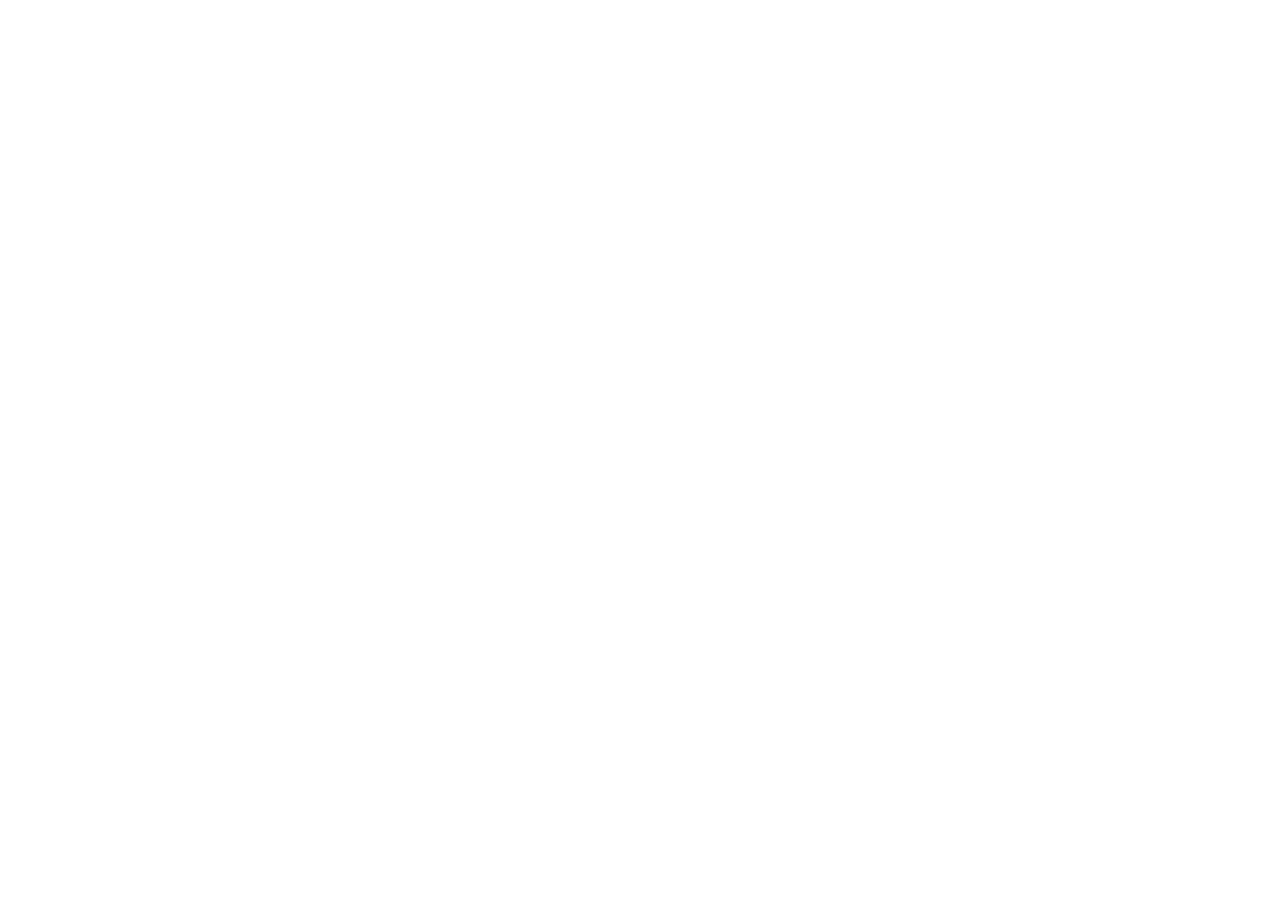
==== notuber/index.html @ 9303464c "fixed popup window differences" ====
<!DOCTYPE html>

<html>

  <head>
    <title>Notuber</title>
    <meta name="viewport" content="initial-scale=1.0, user-scalable=no" />
    <!--<script src="https://maps.google.com/maps/api/js?sensor=true&libraries=geometry"></script>-->

    <script src= "https://maps.google.com/maps/api/js?key=AIzaSyCFiURaTLvrzCY_LHmh4nGD4BmaejDghps
&libraries=geometry"> </script>
    <link rel="stylesheet" href="index.css" />


    <script>
      var myLat = 0;
      var myLng = 0;
      var nearestPassenger = 1000000000;
      var nearestCar = 10000000000;
      var my_username = "PMd9oUCZoM";//KiztarwO7h
      var my_type;
      var others_type;
      var others_icon;
      var image_type;
      var image_other;

      var me = new google.maps.LatLng(myLat, myLng);
      var myOptions = {
      zoom: 16, // The larger the zoom number, the bigger the zoom
      center: me,
      mapTypeId: google.maps.MapTypeId.ROADMAP
      };
      var map;
      var marker;
      var infowindow = new google.maps.InfoWindow();
      var request = new XMLHttpRequest();

      function init() {
      map = new google.maps.Map(document.getElementById("map_canvas"), myOptions);
      getMyLocation();
      }
      function getMyLocation() {
      if (navigator.geolocation) { 
      navigator.geolocation.getCurrentPosition(function(position) {
      myLat = position.coords.latitude;
      myLng = position.coords.longitude;
      get_other_locations();
    });
  }
  else {
    alert("Geolocation is not supported by your web browser.  What a shame!");
  }
}
function get_other_locations(){

      request.open("POST", "https://jordan-marsh.herokuapp.com/rides", true);
      request.setRequestHeader("Content-type", "application/x-www-form-urlencoded");

      request.onreadystatechange = function() {
      if (request.readyState == 4 && request.status == 200) {
        data = JSON.parse(request.responseText);
        console.log(data);
        if(data.hasOwnProperty('passengers'))
        {
         my_type = "vehicle";
         others_type = "passengers";
         image_type = "car";
         image_other = "Ash.png";
        }
        
        if (data.hasOwnProperty('vehicles'))
        {
          my_type = "passengers";
          others_type = "vehicle";
          image_type = "AshKetchum";
          image_other = "car.png";
        }
        renderMap(my_type);
        place_icons(data, my_type);
      }
    }
    request.send("username=" + my_username + "&lat=" + myLat + "&lng=" + myLng);
}



function place_icons(data, my_type){
  // IF I AM A PASSENGER
       if (my_type == "passengers")
       {
      for (i = 0; i < data.vehicles.length; i++){
      username = data.vehicles[i].username;
      var car_Position = {lat: data.vehicles[i].lat, lng: data.vehicles[i].lng }
     
      var image = {
      url : "car.png", 
    };

    miles = google.maps.geometry.spherical.computeDistanceBetween(new google.maps.LatLng(data.vehicles[i].lat, data.vehicles[i].lng), new google.maps.LatLng(myLat,myLng)) * 0.00062137;

     if (nearestCar > miles)
    nearestCar = miles;
    new google.maps.LatLng(myLat, myLng)

    passenger_marker = new google.maps.Marker({
    position: car_Position,
    title: username,
    icon: image,
    distance: miles
     });
    passenger_marker.setMap(map);
    google.maps.event.addListener(passenger_marker, 'click', function() {
    infowindow.setContent(this.title +"'s distance to nearest car is " + this.distance + " miles");
    infowindow.open(map, this);
    });
    //infowindow.setContent(marker.title + nearestPassenger);
       };
    }

      // IF I AM A DRIVER
       if (my_type == "vehicle")
       {
      for (i = 0; i < data.passengers.length; i++){
      username = data.passengers[i].username;
      var passenger_Position = {lat: data.passengers[i].lat, lng: data.passengers[i].lng }
      var image = {
      url : "Ash.png", 
      scaledSize: new google.maps.Size(50,100)
    };

    miles = google.maps.geometry.spherical.computeDistanceBetween(new google.maps.LatLng(data.passengers[i].lat, data.passengers[i].lng), new google.maps.LatLng(myLat,myLng)) * 0.00062137;
    if (nearestPassenger > miles)
    nearestPassenger = miles;
    new google.maps.LatLng(myLat, myLng)
    passenger_marker = new google.maps.Marker({
    position: passenger_Position,
    title: username,
    icon: image,
    distance: miles
  });
    passenger_marker.setMap(map);
    
    google.maps.event.addListener(passenger_marker, 'click', function() {
      console.log(others_type);
    infowindow.setContent(this.title +"'s distance to nearest " + my_type + " is " + this.distance + " miles");
    infowindow.open(map, this);
   });
    //infowindow.setContent(marker.title + nearestPassenger);
       };
       
       }     
}



function renderMap(my_type) {
  me = new google.maps.LatLng(myLat, myLng);
  // Update map and go there...
  map.panTo(me);
  //Create a marker
  if (my_type == "vehicle")
  {
    var image = {
    url : "car.png"
  }
  }
  if (my_type == "passengers")
  {
     var image = {
    url : "Ash.png",
    scaledSize: new google.maps.Size(50,100)
  }
  }
    marker = new google.maps.Marker({
    position: me,
    title: my_username + "'s distance to nearest " + others_type + " is: ",
    icon: image
  });
  marker.setMap(map);
    
  // Open info window on click of marker
  google.maps.event.addListener(marker, 'click', function() {
    infowindow.setContent(marker.title + nearestPassenger + " miles");
    infowindow.open(map, marker);
  });
}
    </script>
  </head>
  
  <body onload="init()" >
    <div id="map_canvas"></div>
  </body>
</html>

<!--<!doctype html>
<html>
<head>
<title>Where In The World?</title>
<script>
  var request = new XMLHttpRequest();
  var request2 = new XMLHttpRequest();
  navigator.geolocation.getCurrentPosition(gotLocation);
  function gotLocation(position) {
        var myLat = position.coords.latitude;
        var myLng = position.coords.longitude;
        outputElem = document.getElementById("location");
        outputElem.innerHTML = "<h2>You are at " + myLat + ", " + myLng + "</h2>";
        console.log("HERE");
        request2.open("POST", "https://jordan-marsh.herokuapp.com/rides", true);
        console.log("Got the data back a second time!");
        data = request2.responseText;
        console.log(data.vehicles);
  }
  function getLocation() {
    // Step 1: set up HTTP request. Three required arguments...:
    // ...HTTP method (string), URL (string), asynch (boolean)
    request.open("GET", "location.json", true);
    // Step 2: Set up callback function to deal with HTTP response data
    request.onreadystatechange = function() {
      if (request.readyState == 4 && request.status == 200) {
        console.log("Got the data back!");
        data = request.responseText;
        console.log(data);
        loc = JSON.parse(data);
        elem = document.getElementById("location");
        elem.innerHTML = "<p>Carmen Sandiego was last seen at " + loc["description"] + "</p>";
      }
      else if (request.readyState == 4 && request.status != 200) {
        // think 404 or 500
        document.getElementById("location").innerHTML = "<p>Whoops, something went terribly wrongo</p>";
      }
      else {
        console.log("In progress...");
      }
    };
    // Step 3: trigger the HTTP request
    // The argument for send() --data that you want to send to web server
    request.send(null);
  }
</script>
</head>
<body onload="getLocation()">
  <h1>Notuber</h1>
  <h2> </h2>
  <div id="location">Trying to determine location...</div>
</body>
</html>-->
---- notuber/index.css ----
html {
	height: 100%;
	font-family: Helvetica, "Helvetica Neue", Arial, sans-serif;
}

body {
	height: 100%;
	margin: 0px;
	padding: 0px;
}

#map_canvas {
	width: 100%;
	height: 100%;
}
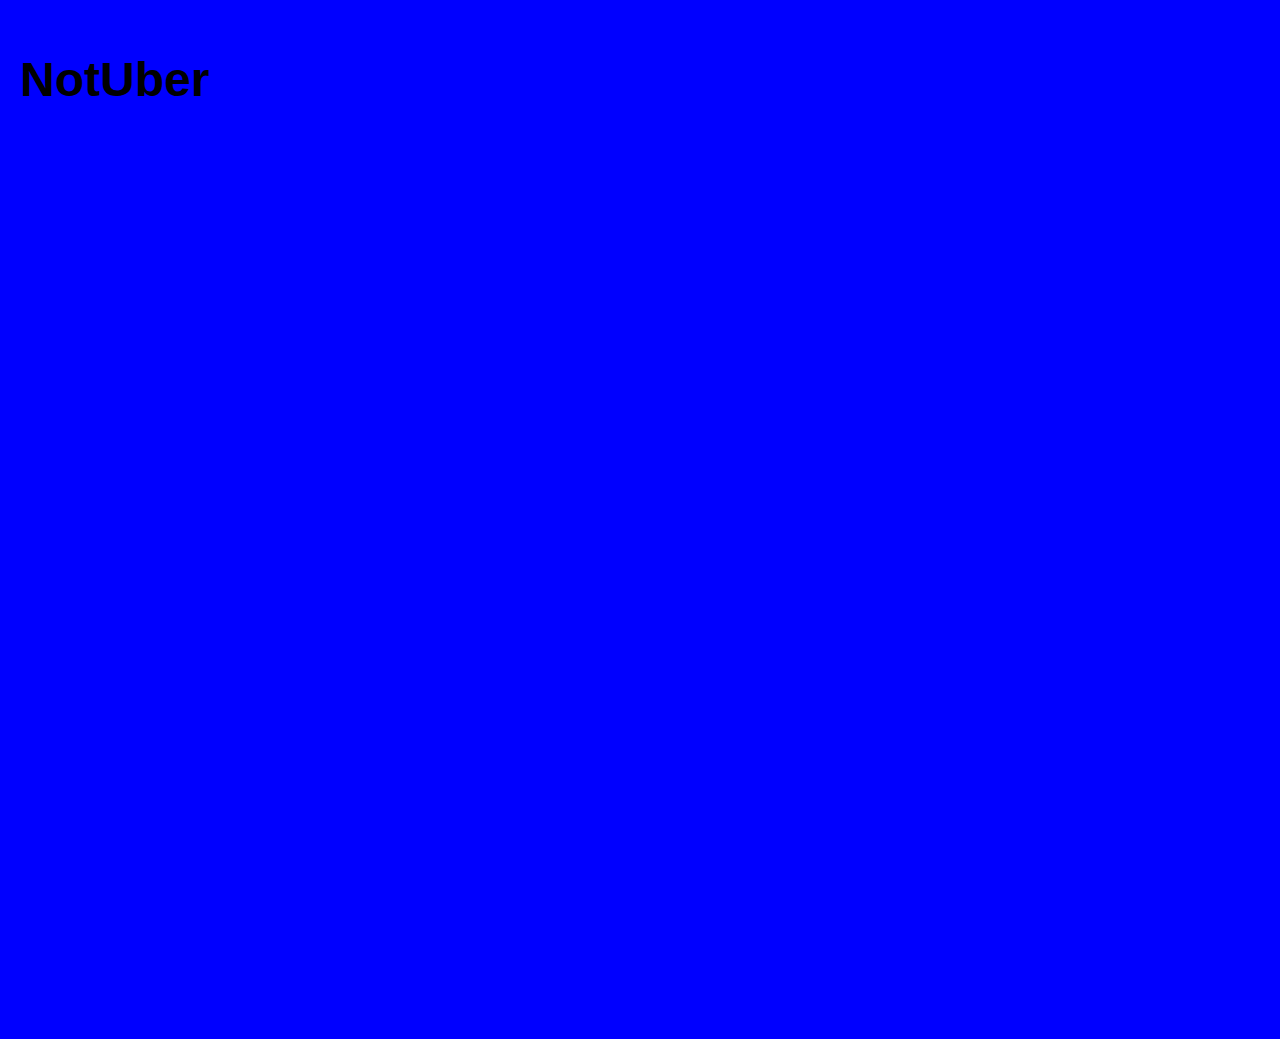
==== commit 3ace5436: "fixed nearest differences" ====
--- a/notuber/index.html
+++ b/notuber/index.html
@@ -9,7 +9,7 @@
 
     <script src= "https://maps.google.com/maps/api/js?key=AIzaSyCFiURaTLvrzCY_LHmh4nGD4BmaejDghps
 &libraries=geometry"> </script>
-    <link rel="stylesheet" href="index.css" />
+   <link rel="stylesheet" href= "index.css"/>
 
 
     <script>
@@ -17,7 +17,7 @@
       var myLng = 0;
       var nearestPassenger = 1000000000;
       var nearestCar = 10000000000;
-      var my_username = "PMd9oUCZoM";//KiztarwO7h
+      var my_username = "KiztarwO7h";//KiztarwO7h PMd9oUCZoM
       var my_type;
       var others_type;
       var others_icon;
@@ -40,6 +40,8 @@
       getMyLocation();
       }
       function getMyLocation() {
+
+      // Retrieves location via JavaScript
       if (navigator.geolocation) { 
       navigator.geolocation.getCurrentPosition(function(position) {
       myLat = position.coords.latitude;
@@ -53,13 +55,13 @@
 }
 function get_other_locations(){
 
+      // Requests information
       request.open("POST", "https://jordan-marsh.herokuapp.com/rides", true);
       request.setRequestHeader("Content-type", "application/x-www-form-urlencoded");
 
       request.onreadystatechange = function() {
       if (request.readyState == 4 && request.status == 200) {
         data = JSON.parse(request.responseText);
-        console.log(data);
         if(data.hasOwnProperty('passengers'))
         {
          my_type = "vehicle";
@@ -98,19 +100,20 @@
 
     miles = google.maps.geometry.spherical.computeDistanceBetween(new google.maps.LatLng(data.vehicles[i].lat, data.vehicles[i].lng), new google.maps.LatLng(myLat,myLng)) * 0.00062137;
 
-     if (nearestCar > miles)
-    nearestCar = miles;
+     if (nearestCar > miles){
+       nearestCar = miles;
+     }
     new google.maps.LatLng(myLat, myLng)
 
     passenger_marker = new google.maps.Marker({
     position: car_Position,
     title: username,
     icon: image,
-    distance: miles
+    distance : miles
      });
     passenger_marker.setMap(map);
     google.maps.event.addListener(passenger_marker, 'click', function() {
-    infowindow.setContent(this.title +"'s distance to nearest car is " + this.distance + " miles");
+    infowindow.setContent(this.title +"'s distance to nearest " + my_type + " is " + this.distance + " miles");
     infowindow.open(map, this);
     });
     //infowindow.setContent(marker.title + nearestPassenger);
@@ -141,11 +144,9 @@
     passenger_marker.setMap(map);
     
     google.maps.event.addListener(passenger_marker, 'click', function() {
-      console.log(others_type);
     infowindow.setContent(this.title +"'s distance to nearest " + my_type + " is " + this.distance + " miles");
     infowindow.open(map, this);
    });
-    //infowindow.setContent(marker.title + nearestPassenger);
        };
        
        }     
@@ -168,7 +169,7 @@
   {
      var image = {
     url : "Ash.png",
-    scaledSize: new google.maps.Size(50,100)
+    scaledSize: new google.maps.Size(60,120)
   }
   }
     marker = new google.maps.Marker({
@@ -180,68 +181,23 @@
     
   // Open info window on click of marker
   google.maps.event.addListener(marker, 'click', function() {
+      if (my_type == "vehicle"){
     infowindow.setContent(marker.title + nearestPassenger + " miles");
     infowindow.open(map, marker);
-  });
+  }
+
+  if (my_type == "passengers"){
+    infowindow.setContent(marker.title + nearestCar + " miles");
+    infowindow.open(map, marker);
+  }});
 }
     </script>
   </head>
   
   <body onload="init()" >
+    <div id = "title"> 
+    <h1> NotUber </h1>
+   </div>
     <div id="map_canvas"></div>
   </body>
 </html>
-
-<!--<!doctype html>
-<html>
-<head>
-<title>Where In The World?</title>
-<script>
-  var request = new XMLHttpRequest();
-  var request2 = new XMLHttpRequest();
-  navigator.geolocation.getCurrentPosition(gotLocation);
-  function gotLocation(position) {
-        var myLat = position.coords.latitude;
-        var myLng = position.coords.longitude;
-        outputElem = document.getElementById("location");
-        outputElem.innerHTML = "<h2>You are at " + myLat + ", " + myLng + "</h2>";
-        console.log("HERE");
-        request2.open("POST", "https://jordan-marsh.herokuapp.com/rides", true);
-        console.log("Got the data back a second time!");
-        data = request2.responseText;
-        console.log(data.vehicles);
-  }
-  function getLocation() {
-    // Step 1: set up HTTP request. Three required arguments...:
-    // ...HTTP method (string), URL (string), asynch (boolean)
-    request.open("GET", "location.json", true);
-    // Step 2: Set up callback function to deal with HTTP response data
-    request.onreadystatechange = function() {
-      if (request.readyState == 4 && request.status == 200) {
-        console.log("Got the data back!");
-        data = request.responseText;
-        console.log(data);
-        loc = JSON.parse(data);
-        elem = document.getElementById("location");
-        elem.innerHTML = "<p>Carmen Sandiego was last seen at " + loc["description"] + "</p>";
-      }
-      else if (request.readyState == 4 && request.status != 200) {
-        // think 404 or 500
-        document.getElementById("location").innerHTML = "<p>Whoops, something went terribly wrongo</p>";
-      }
-      else {
-        console.log("In progress...");
-      }
-    };
-    // Step 3: trigger the HTTP request
-    // The argument for send() --data that you want to send to web server
-    request.send(null);
-  }
-</script>
-</head>
-<body onload="getLocation()">
-  <h1>Notuber</h1>
-  <h2> </h2>
-  <div id="location">Trying to determine location...</div>
-</body>
-</html>-->--- a/notuber/index.css
+++ b/notuber/index.css
@@ -1,12 +1,17 @@
 html {
 	height: 100%;
 	font-family: Helvetica, "Helvetica Neue", Arial, sans-serif;
+	background-color: blue;
 }
 
 body {
 	height: 100%;
-	margin: 0px;
-	padding: 0px;
+	margin: 10px;
+	padding: 10px;
+}
+
+#title{
+	font-size: 24px;
 }
 
 #map_canvas {
